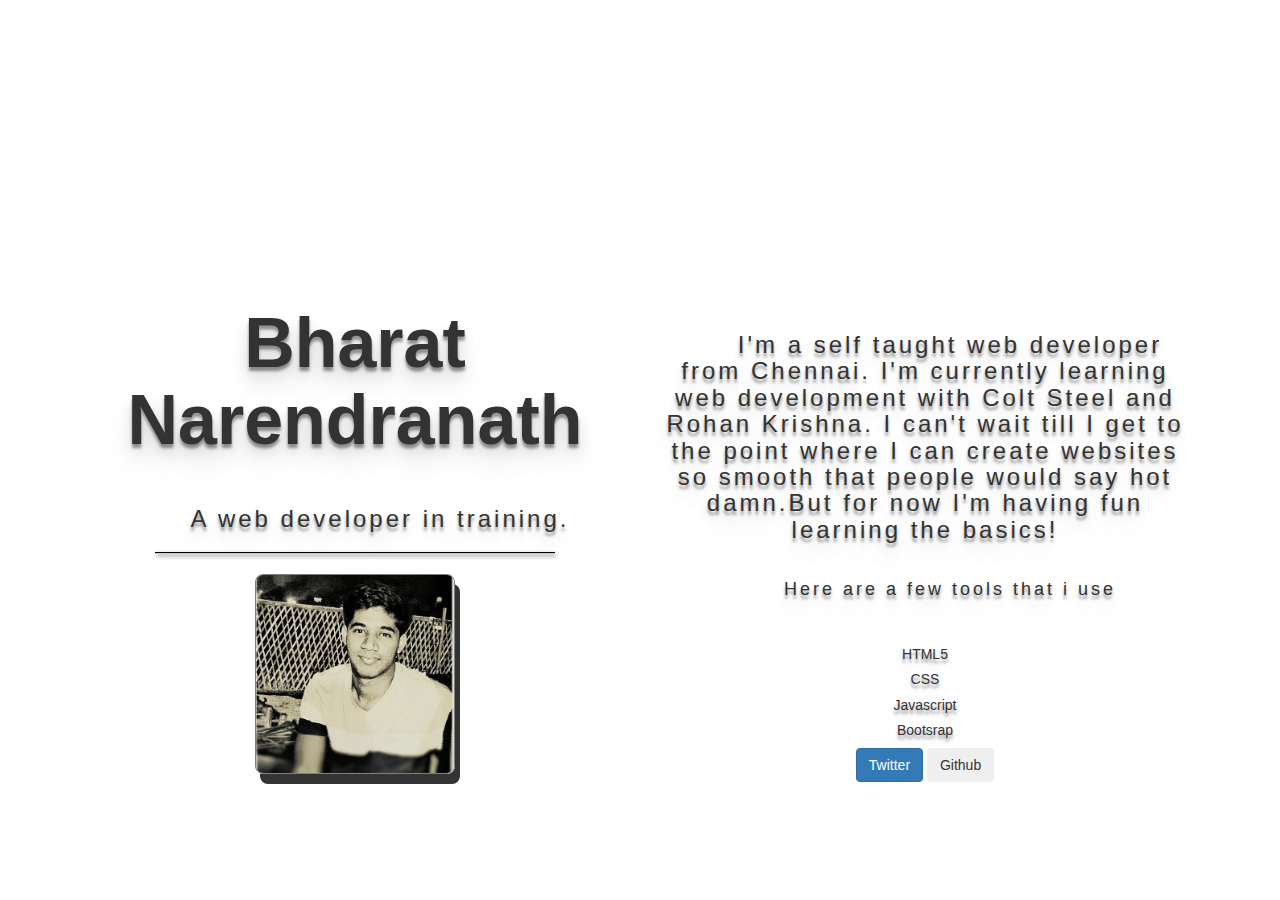
==== test.html @ b8d0e944 "li to h4" ====
<!DOCTYPE html>
<html>

<head>
        <title>Bharat Narendranath</title>
        <link rel="stylesheet" type="text/css" href="https://maxcdn.bootstrapcdn.com/bootstrap/3.3.5/css/bootstrap.min.css">
        <link rel="stylesheet" type="text/css" href="https://maxcdn.bootstrapcdn.com/font-awesome/4.4.0/css/font-awesome.min.css">
        <link href="http://fonts.googleapis.com/css?family=Lato:300,400,700,300italic,400italic,700italic" rel="stylesheet" type="text/css">
        <link rel="stylesheet" type="text/css" href="resource/bootstrap.min.css.css">
        <link rel="stylesheet" type="text/css" href="test.css">
</head>

<div class="container">

        <body>
                <div class="content">
                        <div class="col-lg-6 orange">
                                <h1>Bharat Narendranath</h1>
                                <h3>A web developer in training.</h3>
                                <hr>
                                <img src="resource/me.jpg" style="width:200px;height:200px;">

                        </div>
                        <div class="col-lg-6 orange">
                                <h3>    I'm a self taught web developer from Chennai. I'm currently learning web development with
                                        Colt Steel and Rohan Krishna. I can't wait till I get to the point where I can create
                                        websites so smooth that people would say hot damn.But for now I'm having fun learning
                                        the basics!</h4>


                                <h4>Here are a few tools that i use</h4>

                               <div class="tools">

                                <h5>HTML5</h5>                                
                                <h5>CSS</h5>                                
                                <h5>Javascript</h5>                                
                                <h5>Bootsrap</h5>                                

                                </div> 
                                
         <button type="button" class="btn btn-primary"onclick=" window.open('https://twitter.com/bharatflake','_blank')">Twitter</button>
         <button type="button" class="btn btn-dark"onclick=" window.open('https://github.com/bharatnarendranath','_blank')">Github</button>


                                <!-- <ul>
                                        <li>HTML5</li>
                                        <li>CSS</li>
                                        <li>Javascript</li>
                                        <li>Bootstrap</li>
                                </ul> -->


                        </div>

                </div>















        </body>

</div>
---- test.css ----
body {
  /* background: url(https://images.pexels.com/photos/988872/pexels-photo-988872.jpeg?auto=compress&cs=tinysrgb&h=750&w=1260); */
  background: url(resource/annie-spratt-695511-unsplash.jpg);
  background-size: cover;
  background-position: center;
}

html {
  width: 100%;
  height: 100%;
  font-family: "Lato";
  color: black;
}

h1 {
  font-weight: 700;
  font-size: 5em;
}

/* .img {
    width: 400px;
    height: 200px;
    border:2px solid #fff;
    background: url(resource/.png) no-repeat;
    -moz-box-shadow: 10px 10px 5px #ccc;
    -webkit-box-shadow: 10px 10px 5px #ccc;
    box-shadow: 10px 10px 5px #ccc;
    -moz-border-radius:25px;
    -webkit-border-radius:25px;
    border-radius:25px;
} */
img {
  border-radius: 8px;
  max-width: 100%;
  height: auto;
  box-shadow: 5px 10px;
  border: 1px solid #808080;
  border-style: ;
}
.content {
  padding-top: 25%;
  text-align: center;
  text-shadow: 0px 4px 3px rgba(0, 0, 0, 0.4), 0px 8px 13px rgba(0, 0, 0, 0.1),
    0px 18px 23px rgba(0, 0, 0, 0.1);
}

hr {
  width: 400px;
  border-top: 1px solid black;
  border-bottom: 1px solid rgba(0, 0, 0, 0.2);
  box-shadow: 1px 2px 4px rgba(0, 0, 0, 0.5);
}

h3 {
  padding-top: 5%;
  text-indent: 50px;
  letter-spacing: 3px;
}
h4 {
  padding-top: 5%;
  text-indent: 50px;
  letter-spacing: 3px;
}

/* li {
  padding-top: 5%;
  font-size: 3em;
  text-align: center;
  text-shadow: 0px 4px 3px rgba(0, 0, 0, 0.4), 0px 8px 13px rgba(0, 0, 0, 0.1),
    0px 18px 23px rgba(0, 0, 0, 0.1);
} */
.tools {
  padding-top: 5%;
  font-weight: 400;
  font-size: 3em;
  text-align: center;
  text-shadow: 0px 4px 3px rgba(0, 0, 0, 0.4), 0px 8px 13px rgba(0, 0, 0, 0.1),
    0px 18px 23px rgba(0, 0, 0, 0.1);
}
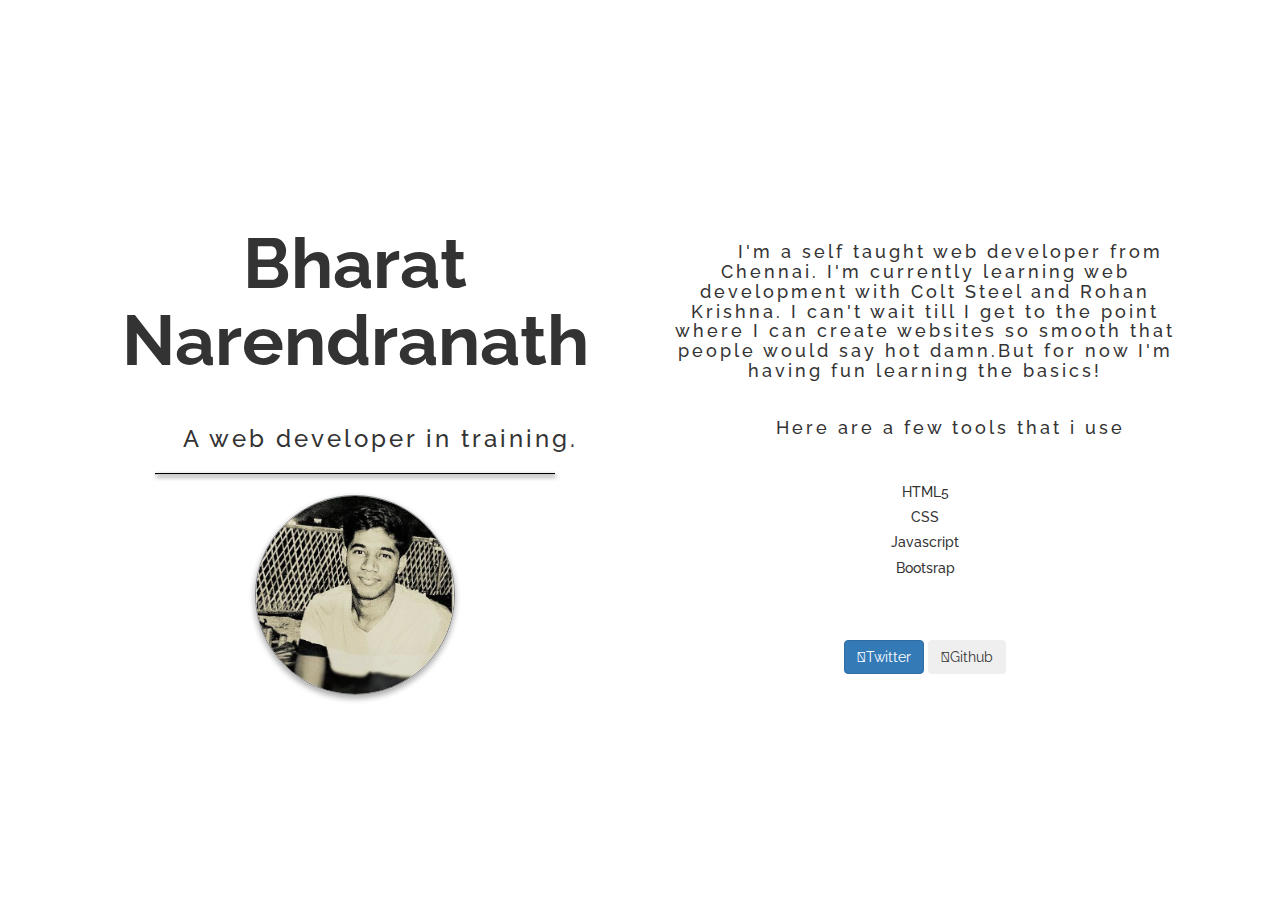
==== commit a7637fd0: "font & bg changes" ====
--- a/test.html
+++ b/test.html
@@ -1,59 +1,54 @@
 <!DOCTYPE html>
 <html>
-
 <head>
         <title>Bharat Narendranath</title>
         <link rel="stylesheet" type="text/css" href="https://maxcdn.bootstrapcdn.com/bootstrap/3.3.5/css/bootstrap.min.css">
         <link rel="stylesheet" type="text/css" href="https://maxcdn.bootstrapcdn.com/font-awesome/4.4.0/css/font-awesome.min.css">
         <link href="http://fonts.googleapis.com/css?family=Lato:300,400,700,300italic,400italic,700italic" rel="stylesheet" type="text/css">
+        <link rel="stylesheet" href="https://use.fontawesome.com/releases/v5.1.0/css/all.css" 
+                integrity="sha384-lKuwvrZot6UHsBSfcMvOkWwlCMgc0TaWr+30HWe3a4ltaBwTZhyTEggF5tJv8tbt"crossorigin="anonymous">
         <link rel="stylesheet" type="text/css" href="resource/bootstrap.min.css.css">
         <link rel="stylesheet" type="text/css" href="test.css">
+        <link href="https://fonts.googleapis.com/css?family=Raleway" rel="stylesheet">
+
+
 </head>
-
-<div class="container">
-
-        <body>
+<body>
+        <div class="container">
                 <div class="content">
                         <div class="col-lg-6 orange">
                                 <h1>Bharat Narendranath</h1>
                                 <h3>A web developer in training.</h3>
                                 <hr>
                                 <img src="resource/me.jpg" style="width:200px;height:200px;">
-
                         </div>
-                        <div class="col-lg-6 orange">
-                                <h3>    I'm a self taught web developer from Chennai. I'm currently learning web development with
+                        <div class="col-lg-6 ">
+                                <h4>    I'm a self taught web developer from Chennai. I'm currently learning web development with
                                         Colt Steel and Rohan Krishna. I can't wait till I get to the point where I can create
                                         websites so smooth that people would say hot damn.But for now I'm having fun learning
                                         the basics!</h4>
+                                <h4>Here are a few tools that i use</h4>
+                                <div class="tools">
+                                        <h5>HTML5</h5>
+                                        <h5>CSS</h5>
+                                        <h5>Javascript</h5>
+                                        <h5>Bootsrap</h5>
+                                </div>
+                                <div class="social">
+                                                <button 
+                                                         type="button" class="btn btn-primary" 
+                                                         onclick=" window.open('https://twitter.com/bharatflake','_blank')">
+                                                         <i class="fab fa-twitter"></i>Twitter
+                                                </button>
 
-
-                                <h4>Here are a few tools that i use</h4>
-
-                               <div class="tools">
-
-                                <h5>HTML5</h5>                                
-                                <h5>CSS</h5>                                
-                                <h5>Javascript</h5>                                
-                                <h5>Bootsrap</h5>                                
-
-                                </div> 
-                                
-         <button type="button" class="btn btn-primary"onclick=" window.open('https://twitter.com/bharatflake','_blank')">Twitter</button>
-         <button type="button" class="btn btn-dark"onclick=" window.open('https://github.com/bharatnarendranath','_blank')">Github</button>
-
-
-                                <!-- <ul>
-                                        <li>HTML5</li>
-                                        <li>CSS</li>
-                                        <li>Javascript</li>
-                                        <li>Bootstrap</li>
-                                </ul> -->
-
-
+                                                <button 
+                                                        type="button" class="btn btn-dark" onclick=" window.open('https://github.com/bharatnarendranath','_blank')">
+                                                        <i class="fab fa-github"></i>Github
+                                                </button>
+                                </div>
                         </div>
-
                 </div>
+        </div>  
 
 
 
--- a/test.css
+++ b/test.css
@@ -1,6 +1,6 @@
 body {
   /* background: url(https://images.pexels.com/photos/988872/pexels-photo-988872.jpeg?auto=compress&cs=tinysrgb&h=750&w=1260); */
-  background: url(resource/annie-spratt-695511-unsplash.jpg);
+  background:FCE4EC;
   background-size: cover;
   background-position: center;
 }
@@ -8,7 +8,7 @@
 html {
   width: 100%;
   height: 100%;
-  font-family: "Lato";
+  /* font-family: "Raleway"; */
   color: black;
 }
 
@@ -17,31 +17,21 @@
   font-size: 5em;
 }
 
-/* .img {
-    width: 400px;
-    height: 200px;
-    border:2px solid #fff;
-    background: url(resource/.png) no-repeat;
-    -moz-box-shadow: 10px 10px 5px #ccc;
-    -webkit-box-shadow: 10px 10px 5px #ccc;
-    box-shadow: 10px 10px 5px #ccc;
-    -moz-border-radius:25px;
-    -webkit-border-radius:25px;
-    border-radius:25px;
-} */
 img {
-  border-radius: 8px;
+  border-radius: 50%;
   max-width: 100%;
   height: auto;
   box-shadow: 5px 10px;
   border: 1px solid #808080;
   border-style: ;
+  box-shadow: 0 3px 6px rgba(0,0,0,0.16), 0 3px 6px rgba(0,0,0,0.23);
 }
 .content {
-  padding-top: 25%;
+  padding-top: 18%;
   text-align: center;
-  text-shadow: 0px 4px 3px rgba(0, 0, 0, 0.4), 0px 8px 13px rgba(0, 0, 0, 0.1),
-    0px 18px 23px rgba(0, 0, 0, 0.1);
+  font-family: 'Raleway', sans-serif;
+    /* text-shadow: 0px 4px 3px rgba(0, 0, 0, 0.4), 0px 8px 13px rgba(0, 0, 0, 0.1),
+    0px 18px 23px rgba(0, 0, 0, 0.1); */
 }
 
 hr {
@@ -59,21 +49,19 @@
 h4 {
   padding-top: 5%;
   text-indent: 50px;
+  text-align: center;
+
   letter-spacing: 3px;
 }
 
-/* li {
-  padding-top: 5%;
-  font-size: 3em;
-  text-align: center;
-  text-shadow: 0px 4px 3px rgba(0, 0, 0, 0.4), 0px 8px 13px rgba(0, 0, 0, 0.1),
-    0px 18px 23px rgba(0, 0, 0, 0.1);
-} */
 .tools {
   padding-top: 5%;
   font-weight: 400;
   font-size: 3em;
   text-align: center;
-  text-shadow: 0px 4px 3px rgba(0, 0, 0, 0.4), 0px 8px 13px rgba(0, 0, 0, 0.1),
-    0px 18px 23px rgba(0, 0, 0, 0.1);
+  /* text-shadow: 0px 4px 3px rgba(0, 0, 0, 0.4), 0px 8px 13px rgba(0, 0, 0, 0.1),
+    0px 18px 23px rgba(0, 0, 0, 0.1); */
 }
+.social{
+    padding-top: 10%;
+}
